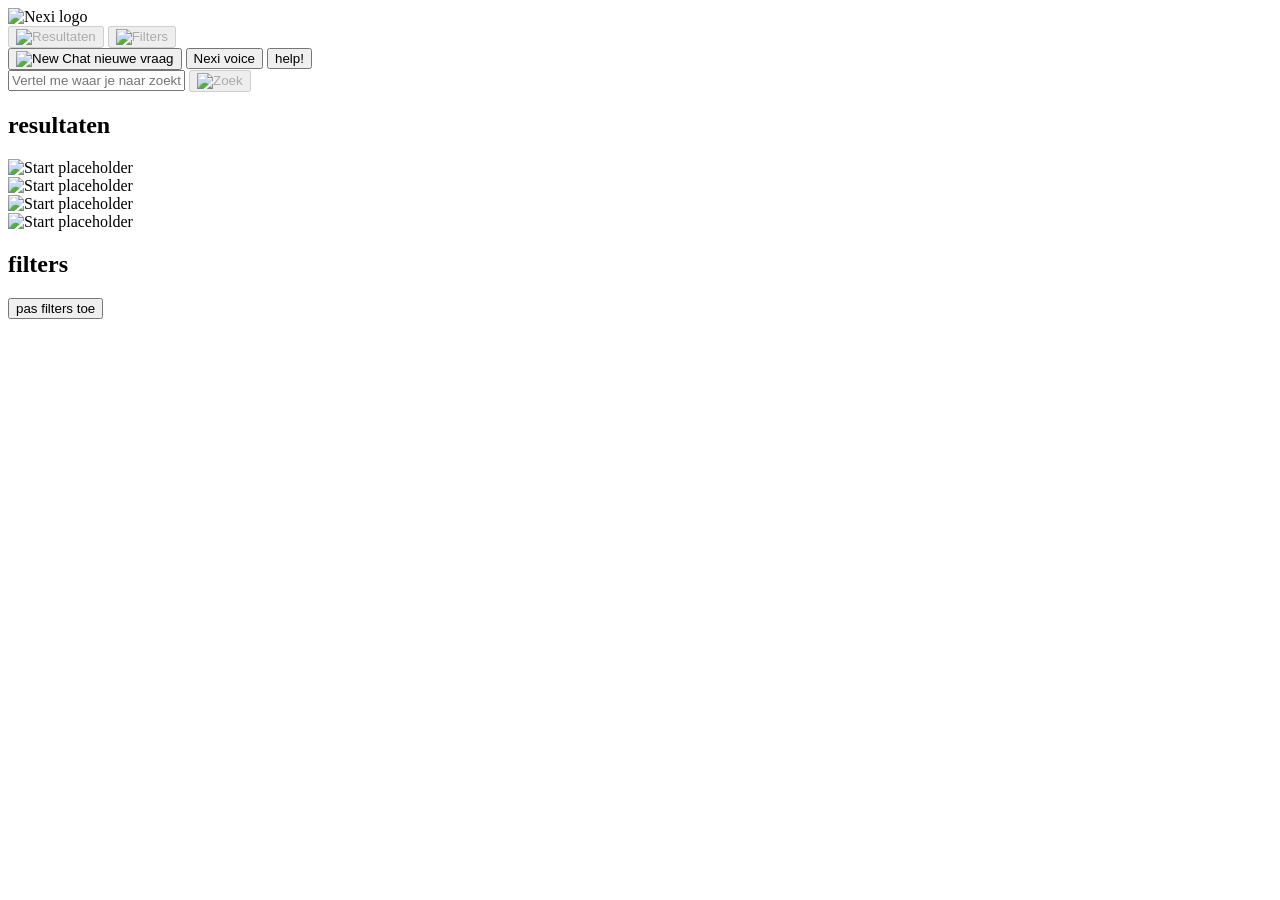
==== templates/index.html @ 6e92e027 "Add files via upload" ====
<!DOCTYPE html>
<html lang="nl">
<head>
    <meta charset="UTF-8" />
    <meta name="viewport" content="width=device-width, initial-scale=1.0" />
    <title>Nexi Text</title>
    <link rel="stylesheet" href="/static/css/styles.css" />
    <link rel="icon" href="/static/images/favicon.ico">
</head>
<body>
    <div id="app-container">
        <img id="app-logo" src="/static/images/nexthybride.png" alt="Nexi logo">

       <div id="mobile-actions">
            <button class="icon-btn" id="open-results-btn" aria-label="Resultaten" onclick="openResultPanel()" disabled>
                <img src="/static/images/results.svg" alt="Resultaten" class="button-icon" />
                <span id="results-badge" class="badge" style="display:none;"></span>
            </button>
            <button class="icon-btn" id="open-filters-btn" aria-label="Filters" onclick="openFilterPanel()" disabled>
                <img src="/static/images/filter.svg" alt="Filters" class="button-icon" />
            </button>
            <button class="icon-btn" id="back-chat-btn" aria-label="Terug naar chat" style="display:none;">
                <img src="/static/images/loep.svg" alt="Terug naar chat" class="button-icon" />
            </button>
        </div>


        <div id="chat-section">
            <div id="chat-header">
                <button id="new-chat-button" onclick="startNewChat()">
                    <img src="/static/images/new-chat.svg" alt="New Chat" class="button-icon" />
                    nieuwe vraag
                </button>
                <button id="nexi-voice-button" onclick="startNexiVoice()">Nexi voice</button>
                <button id="help-button" onclick="startHelpThread()">help!</button>
            </div>

            <div id="messages"></div>

            <div id="input-container">
                <input type="text" id="user-input" placeholder="Vertel me waar je naar zoekt!" oninput="checkInput()" />
                <button id="send-button" onclick="sendMessage()" disabled>
                    <img src="/static/images/loep.svg" alt="Zoek" class="button-icon" />
                </button>
            </div>
        </div>

        <div id="result-section" aria-hidden="true" aria-modal="true" role="dialog">
            <h2 id="breadcrumbs">resultaten</h2>
            <div id="search-results" class="book-grid">
                <div><img src="/static/images/placeholderstart.png" alt="Start placeholder"></div>
                <div><img src="/static/images/placeholderstart.png" alt="Start placeholder"></div>
                <div><img src="/static/images/placeholderstart.png" alt="Start placeholder"></div>
                <div><img src="/static/images/placeholderstart.png" alt="Start placeholder"></div>
            </div>
            <div id="detail-container"></div>
        </div>

        <div id="filter-section" aria-hidden="true" aria-modal="true" role="dialog">
            <h2>filters</h2>
            <div id="filters">
            <div id="filter-options"></div>
            <button id="apply-filters-button" onclick="applyFiltersAndSend()">pas filters toe</button>
        </div>
    </div>

    </div>

    <div id="panel-overlay" onclick="closeAnyPanel()"></div>

    <script src="/static/js/script.js"></script>
</body>
</html>
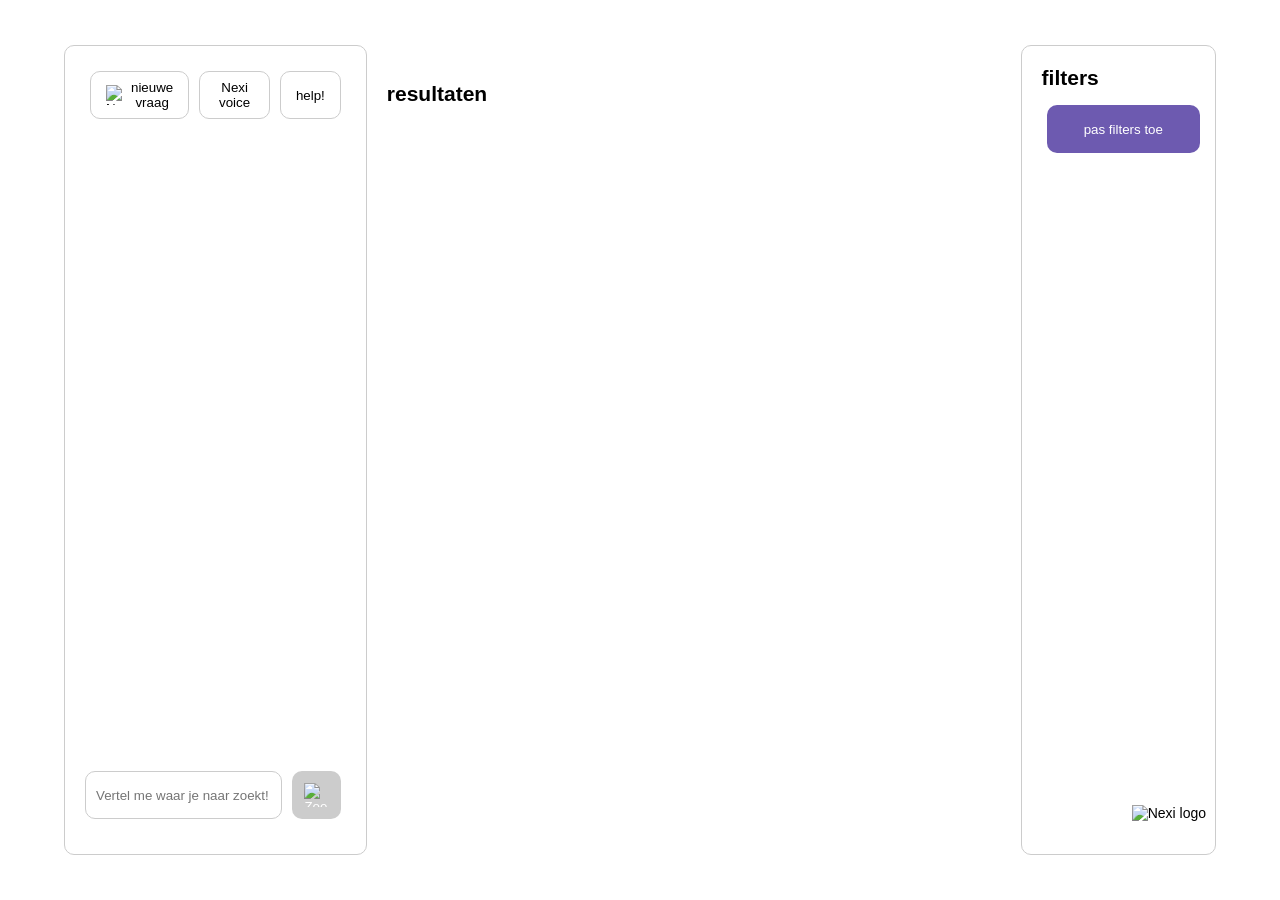
==== commit dbd62b55: "Remove placeholder images from result section Removed multiple placeholder images from search result" ====
--- a/templates/index.html
+++ b/templates/index.html
@@ -48,10 +48,6 @@
         <div id="result-section" aria-hidden="true" aria-modal="true" role="dialog">
             <h2 id="breadcrumbs">resultaten</h2>
             <div id="search-results" class="book-grid">
-                <div><img src="/static/images/placeholderstart.png" alt="Start placeholder"></div>
-                <div><img src="/static/images/placeholderstart.png" alt="Start placeholder"></div>
-                <div><img src="/static/images/placeholderstart.png" alt="Start placeholder"></div>
-                <div><img src="/static/images/placeholderstart.png" alt="Start placeholder"></div>
             </div>
             <div id="detail-container"></div>
         </div>
--- a/static/css/styles.css
+++ b/static/css/styles.css
@@ -0,0 +1,512 @@
+/* Fonts */
+@font-face {
+    font-family: 'Avenir Black';
+    src: url('/static/fonts/AvenirBlack.ttf') format('truetype');
+}
+@font-face {
+    font-family: 'Avenir Light';
+    src: url('/static/fonts/AvenirLight.ttf') format('truetype');
+}
+
+/* Basis layout */
+body {
+    font-family: 'Avenir Light', Arial, sans-serif;
+    display: flex;
+    justify-content: center;
+    align-items: center;
+    height: 100vh;
+    margin: 0;
+    font-size: 14px;
+}
+#app-container {
+    display: flex;
+    width: 90%;
+    height: 90%;
+    margin: 5% 2.5%;
+    position: relative;
+}
+#chat-section,
+#result-section,
+#filter-section {
+    padding: 20px;
+    box-sizing: border-box;
+}
+
+/* Logo (desktop & mobiel) */
+#app-logo {
+    position: absolute;
+    bottom: 10px;
+    right: 10px;
+    height: 40px;
+    z-index: 1002;
+}
+@media (max-width: 768px) {
+    #app-logo {
+        top: 20px;
+        left: 16px;
+        bottom: auto;
+        right: auto;
+        height: 40px;
+    }
+}
+
+/* Chat */
+#chat-section {
+    flex: 1.7;
+    display: flex;
+    flex-direction: column;
+    border: 1px solid #ccc;
+    border-radius: 10px;
+}
+#chat-header {
+    display: flex;
+    justify-content: space-between;
+    align-items: center;
+    margin-bottom: 10px;
+}
+#messages {
+    flex: 1;
+    overflow-y: auto;
+    padding: 10px;
+    margin-bottom: 10px;
+    display: flex;
+    flex-direction: column;
+}
+#input-container {
+    display: flex;
+    align-items: center;
+    margin-bottom: 10px;
+}
+#user-input {
+    padding: 10px;
+    border: 1px solid #ccc;
+    border-radius: 10px;
+    width: calc(100% - 60px);
+    margin-right: 5px;
+    box-sizing: border-box;
+    height: 48px;
+}
+
+/* Buttons */
+button {
+    padding: 10px;
+    border: none;
+    background-color: #6d5ab0;
+    color: white;
+    cursor: pointer;
+    border-radius: 10px;
+    margin: 5px;
+    height: 48px;
+}
+button:hover { background-color: #574796; }
+button:disabled {
+    background-color: #ccc;
+    cursor: not-allowed;
+}
+#new-chat-button,#nexi-voice-button,
+#help-button {
+    background-color: white;
+    color: black;
+    border: 1px solid #ccc;
+    display: flex;
+    align-items: center;
+    padding: 10px 15px;
+    height: 48px;
+}
+
+#nexi-voice-button .button-icon {
+    margin-right: 5px;
+    width: 20px;
+    height: 20px;
+}
+
+#new-chat-button .button-icon,
+#help-button .button-icon {
+    margin-right: 5px;
+    width: 20px;
+    height: 20px;
+}
+#send-button {
+    width: 50px;
+    display: flex;
+    justify-content: center;
+    align-items: center;
+    padding: 0;
+}
+#send-button .button-icon { width: 24px; height: 24px; }
+#apply-filters-button { width: 100%; }
+
+/* Filters */
+#filter-section {
+    flex: 1;
+    display: flex;
+    flex-direction: column;
+    border: 1px solid #ccc;
+    border-radius: 10px;
+    position: relative;
+}
+#filter-section h2 {
+    font-family: 'Avenir Black', Arial, sans-serif;
+    margin: 0 0 10px 0;
+}
+#filters { display: flex; flex-direction: column; }
+#filters label {
+    margin-bottom: 10px;
+    display: block;
+    font-family: 'Avenir Light', Arial, sans-serif;
+}
+
+#filter-options select {
+    width: 100%;
+    border: 1px solid #ccc;
+    border-radius: 999px;
+    background: transparent;
+    color: inherit;
+    padding: 10px 14px;
+    margin: 4px 0 16px 0;
+    font-family: 'Avenir Light', Arial, sans-serif;
+    font-size: 14px;
+}
+
+#filter-options select:focus {
+    outline: none;
+    border-color: #6d5ab0;
+}
+
+/* Resultaten */
+#result-section {
+    flex: 4;
+    display: flex;
+    flex-direction: column;
+    align-items: center;
+    overflow-y: auto;
+    scrollbar-color: #6d5ab0 #f0f0f0;
+}
+#result-section h2 {
+    font-family: 'Avenir Black', Arial, sans-serif;
+    width: 100%;
+    margin-bottom: 10px;
+    text-align: left;
+}
+#search-results {
+    width: 100%;
+}
+.book-grid {
+    display: grid;
+    grid-template-columns: repeat(4, 1fr);
+    gap: 5px;
+    justify-items: center;
+}
+.agenda-list {
+    display: flex;
+    flex-direction: column;
+    gap: 10px;
+    align-items: center;
+}
+
+/* Boek item */
+.search-result {
+    width: 150px;
+    height: 250px;
+    text-align: center;
+    cursor: pointer;
+}
+.book-cover {
+    width: 150px;
+    height: 200px;
+    object-fit: cover;
+    margin-bottom: 2px;
+}
+#search-results p {
+    color: black;
+    text-decoration: none;
+    width: 100%;
+    word-wrap: break-word;
+    overflow: hidden;
+    display: -webkit-box;
+    -webkit-box-orient: vertical;
+    -webkit-line-clamp: 2;
+    margin-top: 2px;
+    cursor: pointer;
+}
+
+/* Agenda item */
+.agenda-card {
+    display: flex;
+    align-items: flex-start;
+    width: 100%;
+    max-width: 720px;
+    background: #fff;
+    border-radius: 10px;
+    overflow: hidden;
+    border: 1px solid #ccc;
+    box-shadow: 0 2px 4px rgba(0,0,0,0.05);
+}
+.agenda-card-link {
+    display: flex;
+    text-decoration: none;
+    color: inherit;
+    width: 100%;
+}
+.agenda-card-image {
+    width: 200px;
+    height: 150px;
+    object-fit: cover;
+    flex-shrink: 0;
+}
+.agenda-card-text {
+    padding: 15px;
+    display: flex;
+    flex-direction: column;
+    justify-content: flex-start;
+    flex: 1;
+}
+.agenda-date { font-size: 13px; margin-bottom: 5px; color: #444; }
+.agenda-title { font-weight: bold; font-size: 16px; margin-bottom: 5px; color: #000; }
+.agenda-time, .agenda-location { font-size: 13px; margin-bottom: 4px; color: #666; }
+.agenda-summary {
+    font-size: 13px;
+    color: #333;
+    overflow: hidden;
+    display: -webkit-box;
+    -webkit-line-clamp: 2;
+    -webkit-box-orient: vertical;
+}
+
+/* Detailview */
+#detail-container {
+    display: none;
+    flex-direction: column;
+    align-items: center;
+    width: 100%;
+}
+.detail-container {
+    display: flex;
+    align-items: flex-start;
+    margin-top: 20px;
+}
+.detail-cover {
+    width: 200px;
+    height: auto;
+    margin-right: 20px;
+}
+.detail-summary { flex: 1; }
+.detail-buttons {
+    display: flex;
+    gap: 10px;
+    margin-top: 20px;
+    align-items: flex-end;
+}
+.detail-buttons button {
+    background-color: #6d5ab0;
+    color: white;
+    padding: 10px;
+    border: none;
+    border-radius: 5px;
+    cursor: pointer;
+    height: 48px;
+}
+.detail-buttons button:hover { background-color: #574796; }
+
+/* Messages */
+.user-message, .assistant-message {
+    max-width: 75%;
+    padding: 10px;
+    margin: 10px 0;
+    border-radius: 10px;
+    border: 1px solid #ccc;
+    display: inline-block;
+}
+.user-message {
+    background-color: white;
+    color: black;
+    border-bottom-right-radius: 0;
+    align-self: flex-end;
+}
+.assistant-message {
+    background-color: #f1f1f1;
+    color: black;
+    border-bottom-left-radius: 0;
+    align-self: flex-start;
+}
+
+/* BreadCrumbs */
+#breadcrumbs {
+    font-family: 'Avenir Light', Arial, sans-serif;
+    margin-bottom: 10px;
+}
+#breadcrumbs a { color: black; text-decoration: none; }
+#breadcrumbs a:hover { text-decoration: underline; }
+.breadcrumb-title { font-family: 'Avenir Light', Arial, sans-serif; }
+
+/* Scrollbars */
+#search-results::-webkit-scrollbar,
+#messages::-webkit-scrollbar { width: 12px; }
+#search-results::-webkit-scrollbar-track,
+#messages::-webkit-scrollbar-track { background: white; }
+#search-results::-webkit-scrollbar-thumb,
+#messages::-webkit-scrollbar-thumb {
+    background-color: #6d5ab0;
+    border-radius: 10px;
+    border: 3px solid white;
+}
+
+/* Loader */
+.loader { display: flex; align-items: center; justify-content: center; }
+.loader .dot { font-size: 24px; margin: 0 2px; animation: blink 1.4s infinite both; }
+.loader .dot:nth-child(1) { animation-delay: 0s; }
+.loader .dot:nth-child(2) { animation-delay: 0.2s; }
+.loader .dot:nth-child(3) { animation-delay: 0.4s; }
+@keyframes blink { 0%{opacity:.2} 20%{opacity:1} 100%{opacity:.2} }
+
+/* Mobiele acties en badge */
+#mobile-actions {
+    display: none;
+    position: absolute;
+    top: 10px;
+    right: 10px;
+    gap: 6px;
+    z-index: 1002;
+    pointer-events: auto;
+}
+#mobile-actions .button-icon {
+    width: 24px;
+    height: 24px;
+    object-fit: contain;
+}
+.icon-btn {
+    position: relative;
+    background: white;
+    border: 1px solid #ccc;
+    border-radius: 10px;
+    height: 48px;
+    width: 50px;
+    padding: 0;
+    display: inline-flex;
+    align-items: center;
+    justify-content: center;
+}
+.icon-btn:disabled {
+    background-color: #ccc;
+    border-color: #ccc;
+    cursor: not-allowed;
+}
+.icon-btn:not(:disabled) {
+    background-color: #6d5ab0;
+    border-color: #6d5ab0;
+    color: white;
+}
+.badge {
+    position: absolute;
+    top: -4px;
+    right: -4px;
+    background: #6d5ab0;
+    color: white;
+    font-size: 12px;
+    padding: 2px 5px;
+    border-radius: 50%;
+    min-width: 18px;
+    text-align: center;
+    font-weight: bold;
+    line-height: 1;
+}
+.icon-btn.enlarged {
+    transform: scale(1.3);
+    transition: transform 0.3s ease;
+}
+
+/* Overlay */
+#panel-overlay {
+    position: fixed;
+    inset: 0;
+    background: rgba(0,0,0,0.35);
+    opacity: 0;
+    visibility: hidden;
+    transition: opacity 200ms ease;
+    z-index: 999;
+}
+
+/* Specifieke volgorde knoppen */
+#back-chat-btn {
+    display: none; /* standaard verborgen */
+    order: 1;
+}
+#open-results-btn { order: 2; }
+#open-filters-btn { order: 3; }
+
+/* Mobiel */
+@media (max-width: 768px) {
+    html, body { height: 100%; margin: 0; }
+    body { height: 100dvh; overflow: hidden; }
+    #app-container {
+        width: 100%;
+        height: 100dvh;
+        margin: 0;
+        flex-direction: column;
+    }
+    #chat-section {
+        position: relative;
+        flex: 1;
+        height: 100%;
+        border-radius: 0;
+    }
+    #mobile-actions {
+        display: inline-flex;
+        align-items: center;
+        gap: 6px;
+        position: absolute;
+        top: 10px;
+        right: 10px;
+    }
+    #messages {
+        margin-top: 60px;
+    }
+    #result-section, #filter-section {
+        position: fixed;
+        top: 0; right: 0;
+        width: 100%;
+        height: 100dvh;
+        background: #fff;
+        z-index: 1000;
+        transform: translateX(100%);
+        transition: transform 300ms ease;
+        border: none;
+        border-radius: 0;
+        padding-top: 50px;
+        overflow-y: auto;
+        -webkit-overflow-scrolling: touch;
+    }
+    #result-section.open, #filter-section.open { transform: translateX(0); }
+    body.panel-open #panel-overlay {
+        opacity: 1;
+        visibility: visible;
+    }
+    #new-chat-button, #help-button,#nexi-voice-button { display: none; }
+    .book-grid { grid-template-columns: repeat(2, 1fr); gap: 8px; }
+    .search-result { width: 45vw; height: auto; }
+    .book-cover { width: 100%; height: auto; }
+    #search-results { height: calc(100dvh - 140px); }
+}
+
+.hidden {
+    display: none;
+}
+
+.filter-group {
+    border: none;
+    margin-bottom: 20px;
+    padding: 0;
+}
+
+.filter-group legend {
+    font-family: 'Avenir Black', Arial, sans-serif;
+    margin-bottom: 8px;
+}
+
+.filter-group label {
+    display: flex;
+    align-items: center;
+    gap: 8px;
+    margin-bottom: 6px;
+    cursor: pointer;
+}
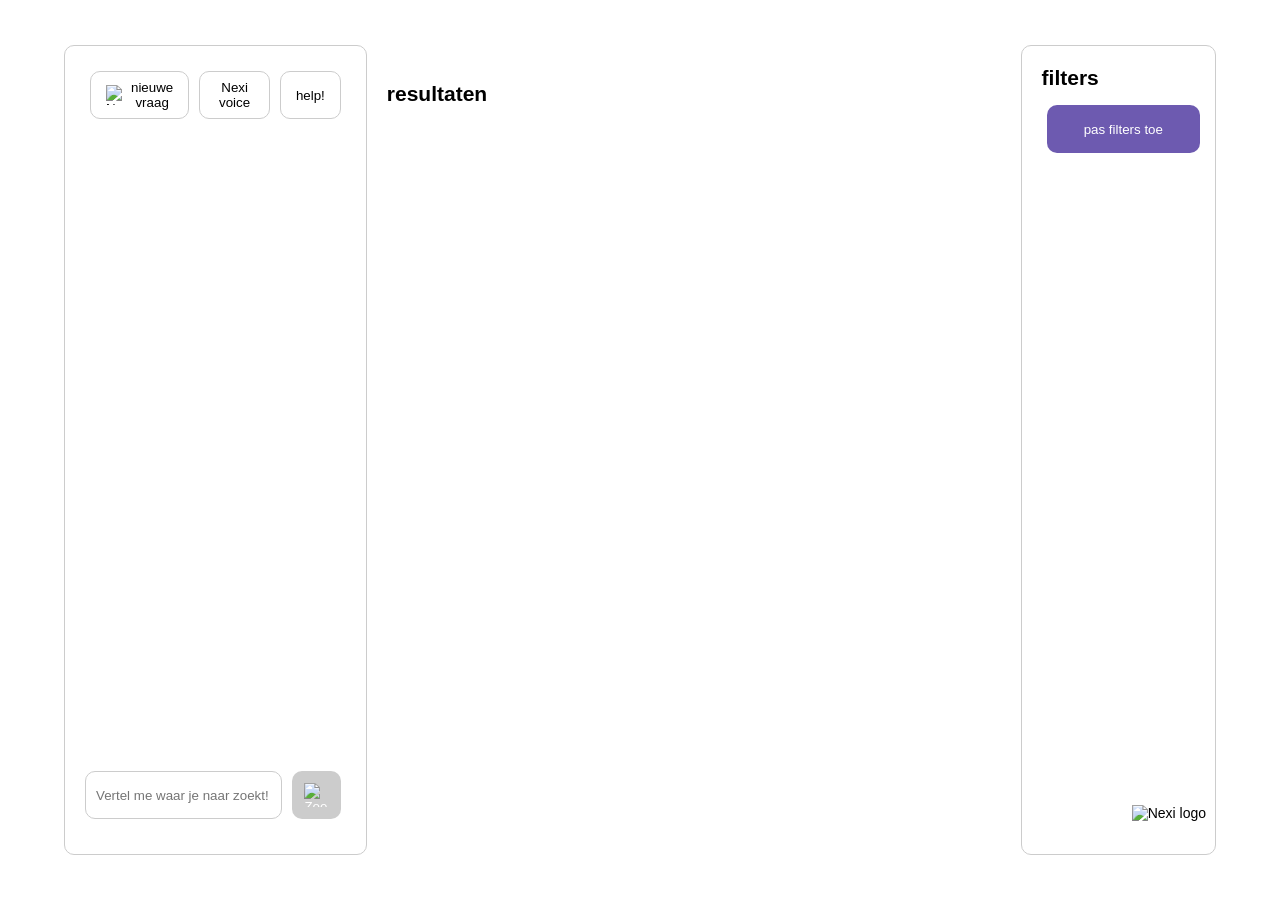
==== commit 499b52ec: "Add files via upload" ====
--- a/templates/index.html
+++ b/templates/index.html
@@ -47,8 +47,7 @@
 
         <div id="result-section" aria-hidden="true" aria-modal="true" role="dialog">
             <h2 id="breadcrumbs">resultaten</h2>
-            <div id="search-results" class="book-grid">
-            </div>
+            <div id="search-results" class="book-grid"></div>
             <div id="detail-container"></div>
         </div>
 
